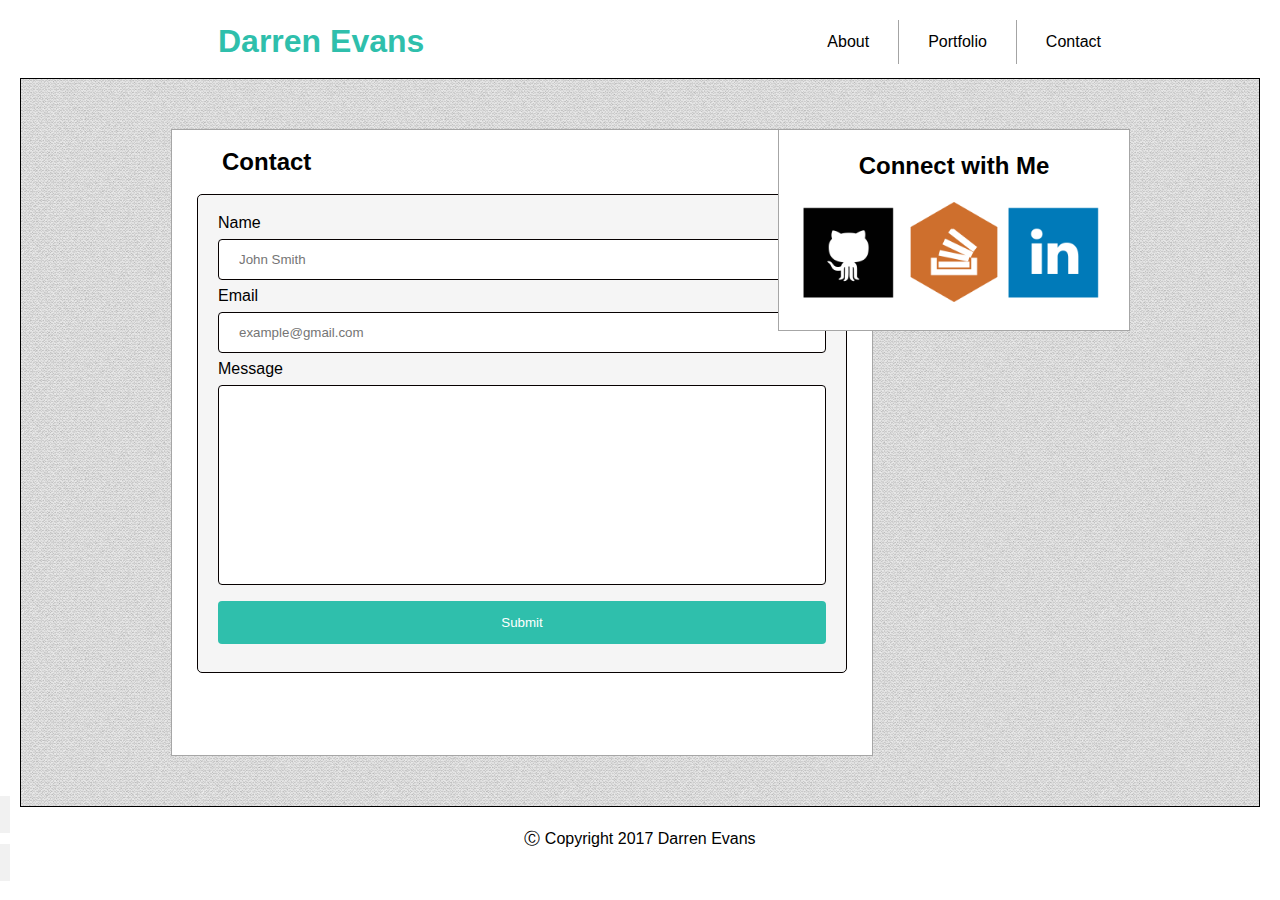
==== contact.html @ 493d3d62 "copied files" ====
<!DOCTYPE html>
<html lang="en-us">

<head>



  <meta charset="UTF-8">
  <title>Portfolio</title>

  <link rel="stylesheet" href="Assets/css/reset.css">
  <link rel="stylesheet" type="text/css" href="Assets/css/style.css">

  
</head>

<body>


  <ul>
  <li><h1>Darren Evans</h1></li>

  <li style="float:right"><a href="contact.html">Contact</a></li>
  <li style="float:right"><a href="portfolio.html">Portfolio</a></li>
  <li style="float:right"><a href="index.html">About</a></li>

</ul>


<div>

<section id="contactinfo">

<h2 id="contact">Contact</h2>



<section id="textboxes"
 	<label for="name">Name</label>
    <input type="text" id="name" name="name" placeholder="John Smith">

    <label for="email">Email</label>
    <input type="text" id="email" name="email" placeholder="example@gmail.com">
	
	<label id="messge" for="message">Message</label>
	<input type="text" id="message" name="message">


	<input type="submit" value="Submit">

</section>

</section>



<section id="connect">

    <h3>Connect with Me</h3>


     <a href="https://github.com/darrenrevans10" target="_blank">
    <img id="Github" src="Assets/images/Github Logo.png" alt="Github">
      </a>

      <a href="https://stackoverflow.com/users/8513967/darren-evans" target="_blank">
    <img id="Stackoverflow" src="Assets/images/Stackoverflow Logo.png" alt="Stackoverflow">
      </a>

      <a href="https://www.linkedin.com/in/darrenrevans/" target="_blank">
    <img id="Linkedin" src="Assets/images/Linkedin Logo.png" alt="Linkedin">
      </a>



    </section>
  </div>

<div1 class="footer">
  <p>Ⓒ Copyright 2017 Darren Evans</p>
</div1>

</body>
</html>
---- Assets/css/style.css ----
body {
	font-family: sans-serif;
}

ul {
    list-style-type: none;
    margin: 0;
    padding: 0;
    overflow: hidden;
    margin-left: 150px;
    margin-right: 150px;
    margin-top: 20px;
    background-color: #FFFFFF;

}

li {
    float: left;
    border-right:1px solid #A4A4A4;
}

li:first-child {
    border-right: none;
}

li:nth-child(2) {
    border-right: none;
}



li a {
    display: block;
    color: black;
    text-align: center;
    padding: 14px 29px;
    text-decoration: none;
    margin-right: 0px;
   
}

h1 {
	margin-top: 5px;
	color: #2FBFAC;
	margin-left: 68px;
}

 
div {
	background-image: url('binding_light.png') ;
	border-style: solid;
	border-width: 1px;
	border-color: black;
	margin-left: 20px;
	margin-right: 20px;
}

#bio {
	width: 700px;
	height: 700px;
	background-color: white;
	border-style: solid;
	border-width: 1px;
	border-color: black;
	margin-left: 150px;
	margin-top: 50px;
	float: left 10%;
	margin-bottom: 50px;



}

#aboutme {
	margin-left: 50px;
	float: left;
	
	
}

#profilepic {

	float: left;
	margin: 0 15px 10px 0;
} 


p {
	margin-left: 50px;
	clear: both;
	line-height: 200%;
	margin-right: 50px;
}


#connect {
	width: 350px;
	height: 200px;
	float: right 10%;
	background-color: white;
	border-style: solid;
	border-width: 1px;
	border-color: #a6a6a6;
	margin-left: 100px;
	position: absolute;
	top: 129px;
	right: 150px;

}

h3 {
	text-align: center;
	font-size: 150%;
}

#Github {
	float: left; width: 100px;
	margin-left: 20px;
}

#Linkedin {
	float: left; width: 100px;
}

#Stackoverflow {
	float: left; width: 100px;
	margin-left: 5px;

}

.footer {
    background-color: #f1f1f1;
    padding: 10px;
    text-align: center;
}

#textboxes {
	border-radius:5px;
	background-color: whitesmoke;
    padding: 20px;
    margin-left: 25px;
	margin-right: 25px;
	float: left;
	border: 1px solid #070101;
}

#contactinfo {
	width: 700px;
	height: 625px;
	background-color: white;
	border-style: solid;
	border-width: 1px;
	border-color: #a6a6a6;
	margin-left: 150px;
	margin-top: 50px;
	margin-bottom: 50px;
}

#contact {
	margin-left: 50px;
	float: left;
}

#message {
	height: 200px;
}

input[type=text] {
    width: 100%;
    padding: 12px 20px;
    margin: 8px 0;
    display: inline-block;
    border: 1px solid #070101;
    border-radius: 4px;
    box-sizing: border-box;
}

input[type=submit] {
    width: 100%;
    background-color: #2FBFAC;
    color: white;
    padding: 14px 20px;
    margin: 8px 0;
    border: none;
    border-radius: 4px;
    cursor: pointer;
}

#portfoliopage {
	width: 640px;
	height: 625px;
	background-color: white;
	border-style: solid;
	border-width: 1px;
	border-color: black;
	margin-left: 150px;
	margin-top: 50px;
	margin-bottom: 50px;
}

#portfolio {
	margin-left: 50px;
	float: left;
}

#placeholder1 {
	float: left;
	width: 250px;
	height: 150px;
	margin-top: 50px;
	border-style: solid;
	border-width: 1px;
}

#placeholder2 {
	float: right;
	width: 250px;
	height: auto;
	margin-top: 50px;
	border-style: solid;
	border-width: 1px;
}

#placeholder3 {
	float: left;
	width: 250px;
	height: 288px;
	border-style: solid;
	border-width: 1px;

}

#placeholder4 {
	float: right;
	width: 250px;
	height: auto;
	border-style: solid;
	border-width: 1px;
}
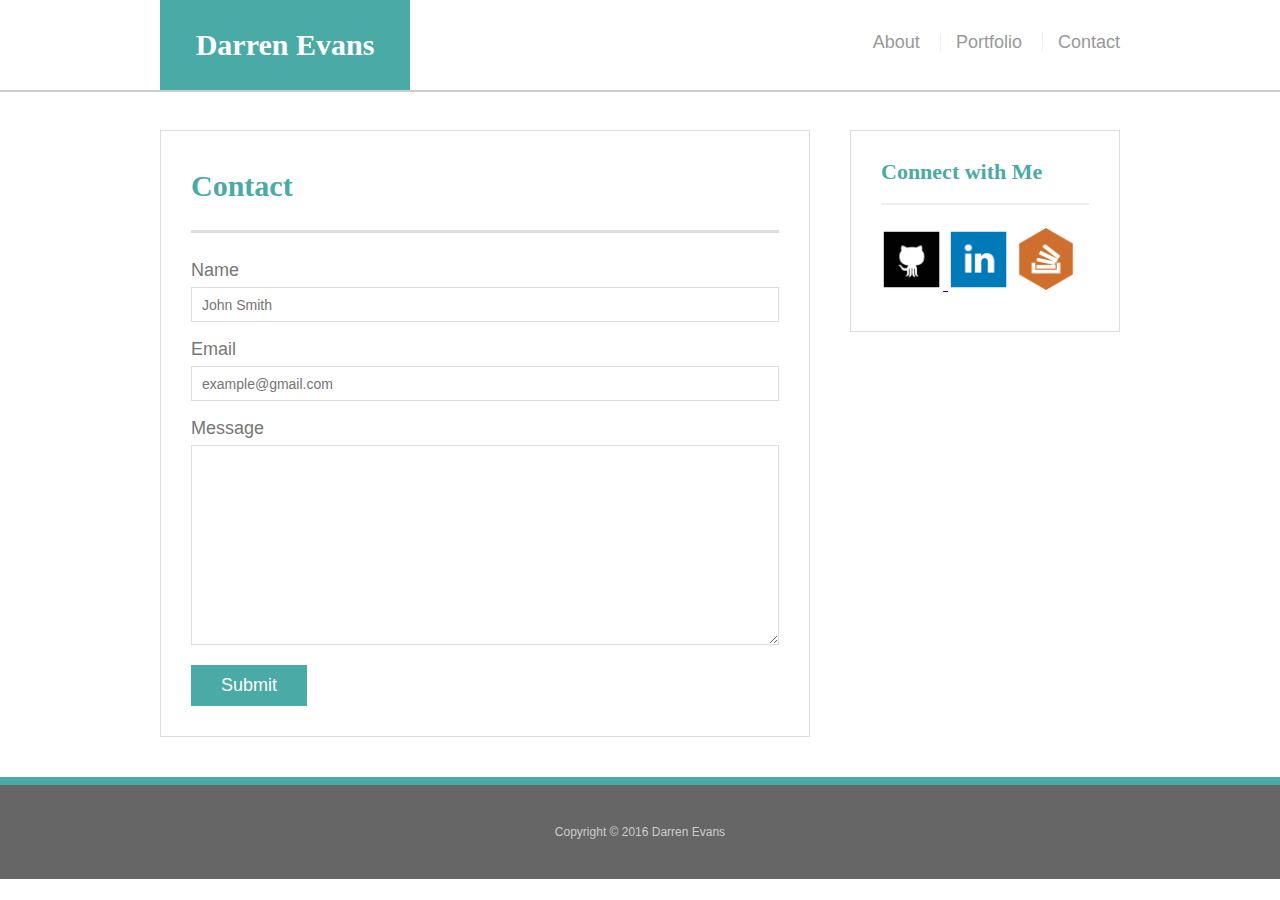
==== commit 6e6ed403: "updated files" ====
--- a/contact.html
+++ b/contact.html
@@ -1,84 +1,74 @@
-<!DOCTYPE html>
+<!doctype html>
 <html lang="en-us">
 
 <head>
-
-
-
   <meta charset="UTF-8">
-  <title>Portfolio</title>
-
-  <link rel="stylesheet" href="Assets/css/reset.css">
+  <title>Contact | Darren Evans</title>
+  <link rel="stylesheet" type="text/css" href="Assets/css/reset.css">
   <link rel="stylesheet" type="text/css" href="Assets/css/style.css">
-
-  
 </head>
 
 <body>
 
+  <header id="masthead">
+    <div class="container">
+      <a href="index.html" id="logo">Darren Evans</a>
+      <nav>
+        <a href="index.html">About</a>
+        <a href="portfolio.html">Portfolio</a>
+        <a href="contact.html">Contact</a>
+      </nav>
+    </div>
+  </header>
 
-  <ul>
-  <li><h1>Darren Evans</h1></li>
+  <div id="main-container" class="container">
+    <section class="main-section">
+      <h1>Contact</h1>
 
-  <li style="float:right"><a href="contact.html">Contact</a></li>
-  <li style="float:right"><a href="portfolio.html">Portfolio</a></li>
-  <li style="float:right"><a href="index.html">About</a></li>
-
-</ul>
-
-
-<div>
-
-<section id="contactinfo">
-
-<h2 id="contact">Contact</h2>
-
-
-
-<section id="textboxes"
- 	<label for="name">Name</label>
-    <input type="text" id="name" name="name" placeholder="John Smith">
-
-    <label for="email">Email</label>
-    <input type="text" id="email" name="email" placeholder="example@gmail.com">
-	
-	<label id="messge" for="message">Message</label>
-	<input type="text" id="message" name="message">
-
-
-	<input type="submit" value="Submit">
-
-</section>
-
-</section>
-
-
-
-<section id="connect">
-
-    <h3>Connect with Me</h3>
-
-
-     <a href="https://github.com/darrenrevans10" target="_blank">
-    <img id="Github" src="Assets/images/Github Logo.png" alt="Github">
-      </a>
-
-      <a href="https://stackoverflow.com/users/8513967/darren-evans" target="_blank">
-    <img id="Stackoverflow" src="Assets/images/Stackoverflow Logo.png" alt="Stackoverflow">
-      </a>
-
-      <a href="https://www.linkedin.com/in/darrenrevans/" target="_blank">
-    <img id="Linkedin" src="Assets/images/Linkedin Logo.png" alt="Linkedin">
-      </a>
-
-
+      <form id="contact-form">
+        <ul>
+          <li>
+            <label for="name">Name</label>
+            <input type="text" id="name" name="name" placeholder="John Smith" required="required">
+          </li>
+          <li>
+            <label for="email">Email</label>
+            <input type="email" id="email" name="email" placeholder="example@gmail.com" required="required">
+          </li>
+          <li>
+            <label for="message">Message</label>
+            <textarea id="message" name="message" required="required"></textarea>
+          </li>
+        </ul>
+        <input type="submit">
+      </form>
 
     </section>
-  </div>
 
-<div1 class="footer">
-  <p>Ⓒ Copyright 2017 Darren Evans</p>
-</div1>
+    <section class="sidebar">
+       <div id="connect">
+         <h2>Connect with Me</h2>
+ 
+         <a href="https://github.com/darrenrevans10" target="_blank">
+         <img src="Assets/images/Github Logo.png" class="social" alt="GitHub">
+         </a>
 
-</body>
-</html>+         <a href="https://www.linkedin.com/in/darrenrevans/" target="_blank">
+         <img src="Assets/images/Linkedin Logo.png" class="social" alt="LinkedIn"></a>
+
+         <a href="https://stackoverflow.com/users/8513967/darren-evans">
+         <img src="Assets/images/Stackoverflow Logo.png" class="social" alt="Stack Overflow">
+         </a>
+
+       </div>
+     </section>
+   </div>
+ 
+   <footer>
+     <div class="container">
+       Copyright &copy; 2016 Darren Evans
+     </div>
+   </footer>
+ </body>
+ 
+ </html>--- a/Assets/css/style.css
+++ b/Assets/css/style.css
@@ -1,240 +1,283 @@
-
 body {
-	font-family: sans-serif;
-}
-
-ul {
-    list-style-type: none;
-    margin: 0;
-    padding: 0;
-    overflow: hidden;
-    margin-left: 150px;
-    margin-right: 150px;
-    margin-top: 20px;
-    background-color: #FFFFFF;
-
-}
-
-li {
-    float: left;
-    border-right:1px solid #A4A4A4;
-}
-
-li:first-child {
-    border-right: none;
-}
-
-li:nth-child(2) {
-    border-right: none;
-}
-
-
-
-li a {
-    display: block;
-    color: black;
-    text-align: center;
-    padding: 14px 29px;
-    text-decoration: none;
-    margin-right: 0px;
-   
+  font-family: Arial, "Helvetica Neue", Helvetica, sans-serif;
+  font-size: 18px;
+  line-height: 34px;
+  color: #777;
+  background: url("../images/concrete_seamless.png");
+}
+
+* {
+  box-sizing: border-box;
+}
+
+/* general */
+
+.container {
+  width: 100%;
+  max-width: 960px;
+  margin: 0 auto;
+  clear: both;
+}
+
+h1,
+h2,
+h3,
+p {
+  margin-bottom: 20px;
+}
+
+p:last-child {
+  margin-bottom: 0;
+}
+
+h1,
+h2,
+h3 {
+  font-family: Georgia, Times, "Times New Roman", serif;
+  font-weight: 700;
+  color: #4aaaa5;
 }
 
 h1 {
-	margin-top: 5px;
-	color: #2FBFAC;
-	margin-left: 68px;
-}
-
- 
-div {
-	background-image: url('binding_light.png') ;
-	border-style: solid;
-	border-width: 1px;
-	border-color: black;
-	margin-left: 20px;
-	margin-right: 20px;
-}
-
-#bio {
-	width: 700px;
-	height: 700px;
-	background-color: white;
-	border-style: solid;
-	border-width: 1px;
-	border-color: black;
-	margin-left: 150px;
-	margin-top: 50px;
-	float: left 10%;
-	margin-bottom: 50px;
-
-
-
-}
-
-#aboutme {
-	margin-left: 50px;
-	float: left;
-	
-	
-}
-
-#profilepic {
-
-	float: left;
-	margin: 0 15px 10px 0;
-} 
-
-
-p {
-	margin-left: 50px;
-	clear: both;
-	line-height: 200%;
-	margin-right: 50px;
-}
-
-
-#connect {
-	width: 350px;
-	height: 200px;
-	float: right 10%;
-	background-color: white;
-	border-style: solid;
-	border-width: 1px;
-	border-color: #a6a6a6;
-	margin-left: 100px;
-	position: absolute;
-	top: 129px;
-	right: 150px;
-
-}
-
+  padding-bottom: 20px;
+  font-size: 30px;
+  line-height: 49px;
+  border-bottom: 3px solid #ddd;
+}
+
+h2,
 h3 {
-	text-align: center;
-	font-size: 150%;
-}
-
-#Github {
-	float: left; width: 100px;
-	margin-left: 20px;
-}
-
-#Linkedin {
-	float: left; width: 100px;
-}
-
-#Stackoverflow {
-	float: left; width: 100px;
-	margin-left: 5px;
-
-}
-
-.footer {
-    background-color: #f1f1f1;
-    padding: 10px;
-    text-align: center;
-}
-
-#textboxes {
-	border-radius:5px;
-	background-color: whitesmoke;
-    padding: 20px;
-    margin-left: 25px;
-	margin-right: 25px;
-	float: left;
-	border: 1px solid #070101;
-}
-
-#contactinfo {
-	width: 700px;
-	height: 625px;
-	background-color: white;
-	border-style: solid;
-	border-width: 1px;
-	border-color: #a6a6a6;
-	margin-left: 150px;
-	margin-top: 50px;
-	margin-bottom: 50px;
-}
-
-#contact {
-	margin-left: 50px;
-	float: left;
-}
-
-#message {
-	height: 200px;
-}
-
-input[type=text] {
-    width: 100%;
-    padding: 12px 20px;
-    margin: 8px 0;
-    display: inline-block;
-    border: 1px solid #070101;
-    border-radius: 4px;
-    box-sizing: border-box;
+  font-size: 22px;
+}
+
+/* header */
+
+#masthead {
+  position: fixed;
+  z-index: 99;
+  width: 100%;
+  margin: 0 0 30px;
+  overflow: auto;
+  color: #fff;
+  background: #fff;
+  border-bottom: 2px solid #ccc;
+}
+
+#logo {
+  float: left;
+  width: 250px;
+  height: 90px;
+  font-family: Georgia, Times, "Times New Roman", serif;
+  font-size: 30px;
+  font-weight: 700;
+  line-height: 90px;
+  color: #fff;
+  text-align: center;
+  text-decoration: none;
+  background: #4aaaa5;
+}
+
+nav {
+  float: right;
+  margin-top: 25px;
+}
+
+nav a {
+  display: inline-block;
+  padding-left: 15px;
+  margin-left: 15px;
+  line-height: 18px;
+  color: #999;
+  text-decoration: none;
+  border-left: 1px solid #efefef;
+}
+
+nav a:first-child {
+  border-left: 0 none;
+}
+
+/* footer */
+
+footer {
+  padding: 30px 0;
+  clear: both;
+  font-size: 12px;
+  color: #fff;
+  color: #ccc;
+  text-align: center;
+  background: #666;
+  border-top: 8px solid #4aaaa5;
+}
+
+/* sidebar */
+
+.sidebar {
+  float: right;
+  width: 100%;
+  max-width: 270px;
+  padding: 30px;
+  margin-bottom: 20px;
+  background: #fff;
+  border: 1px solid #ddd;
+}
+
+h3,
+.sidebar h2 {
+  padding-bottom: 20px;
+  margin-bottom: 15px;
+  line-height: 22px;
+  border-bottom: 2px solid #eee;
+}
+
+.social {
+  width: 62px;
+  height: 62px;
+  margin-top: 8px;
+  margin-right: 5px;
+}
+
+.social:last-child {
+  margin-right: 0;
+}
+
+/* main */
+
+#main-container {
+  padding-top: 130px;
+}
+
+.main-section {
+  float: left;
+  width: 100%;
+  max-width: 650px;
+  padding: 30px;
+  margin: 0 0 40px;
+  background: #fff;
+  border: 1px solid #ddd;
+}
+
+/* portfolio page */
+
+.work {
+  position: relative;
+  float: left;
+  width: 274px;
+  margin: 20px 0 25px;
+  overflow: auto;
+}
+
+.work:nth-child(even) {
+  margin-right: 40px;
+}
+
+.work img {
+  width: 100%;
+  border: 0 none;
+  opacity: 0.8;
+}
+
+.work h3 {
+  position: absolute;
+  bottom: 20px;
+  width: 100%;
+  padding: 15px;
+  margin-bottom: 0;
+  font-weight: 300;
+  line-height: 30px;
+  color: #fff;
+  text-align: center;
+  background: #4aaaa5;
+  border-bottom: 0;
+}
+
+.auth-image {
+  float: left;
+  width: 200px;
+  height: auto;
+  margin-top: 10px;
+  margin-right: 25px;
+}
+
+/* contact page */
+
+#contact-form ul {
+  margin-bottom: 20px;
+}
+
+#contact-form li {
+  margin-bottom: 10px;
+}
+
+label,
+input[type=text],
+input[type=email],
+textarea {
+  display: block;
+  width: 100%;
+}
+
+input[type=text],
+input[type=email],
+textarea {
+  height: 35px;
+  padding: 0 10px;
+  font-size: 14px;
+  border: 1px solid #ddd;
+}
+
+textarea {
+  height: 200px;
 }
 
 input[type=submit] {
-    width: 100%;
-    background-color: #2FBFAC;
-    color: white;
-    padding: 14px 20px;
-    margin: 8px 0;
-    border: none;
-    border-radius: 4px;
-    cursor: pointer;
-}
-
-#portfoliopage {
-	width: 640px;
-	height: 625px;
-	background-color: white;
-	border-style: solid;
-	border-width: 1px;
-	border-color: black;
-	margin-left: 150px;
-	margin-top: 50px;
-	margin-bottom: 50px;
-}
-
-#portfolio {
-	margin-left: 50px;
-	float: left;
-}
-
-#placeholder1 {
-	float: left;
-	width: 250px;
-	height: 150px;
-	margin-top: 50px;
-	border-style: solid;
-	border-width: 1px;
-}
-
-#placeholder2 {
-	float: right;
-	width: 250px;
-	height: auto;
-	margin-top: 50px;
-	border-style: solid;
-	border-width: 1px;
-}
-
-#placeholder3 {
-	float: left;
-	width: 250px;
-	height: 288px;
-	border-style: solid;
-	border-width: 1px;
-
-}
-
-#placeholder4 {
-	float: right;
-	width: 250px;
-	height: auto;
-	border-style: solid;
-	border-width: 1px;
-}
+  padding: 10px 30px;
+  font-size: 18px;
+  color: #fff;
+  cursor: pointer;
+  background: #4aaaa5;
+  border: 0 none;
+}
+
+
+@media screen and (max-width: 980px) {
+	#main-container {
+		width: 100%;
+	}
+	nav {
+		margin-right: 60px;
+	}
+	.main-section {
+		margin-left: 65px;
+		width: 80%;
+	}	
+	.sidebar {
+		float: left;
+		margin-left: 65px;
+		margin-bottom: 50px;
+		width: 100%;
+	}
+}
+
+@media screen and (max-width: 768px) {
+	#main-container {
+		width: 100%;
+	}
+	.main-section {
+		width: 80%;
+	}
+	.sidebar {
+		width: 100%;
+	}
+}
+
+@media screen and (max-width: 640px) {
+	#main-container {
+		width: 100%;
+	}
+	.main-section {
+		width: 80%;
+	}
+	.sidebar {
+		width: 100%;
+	}
+}